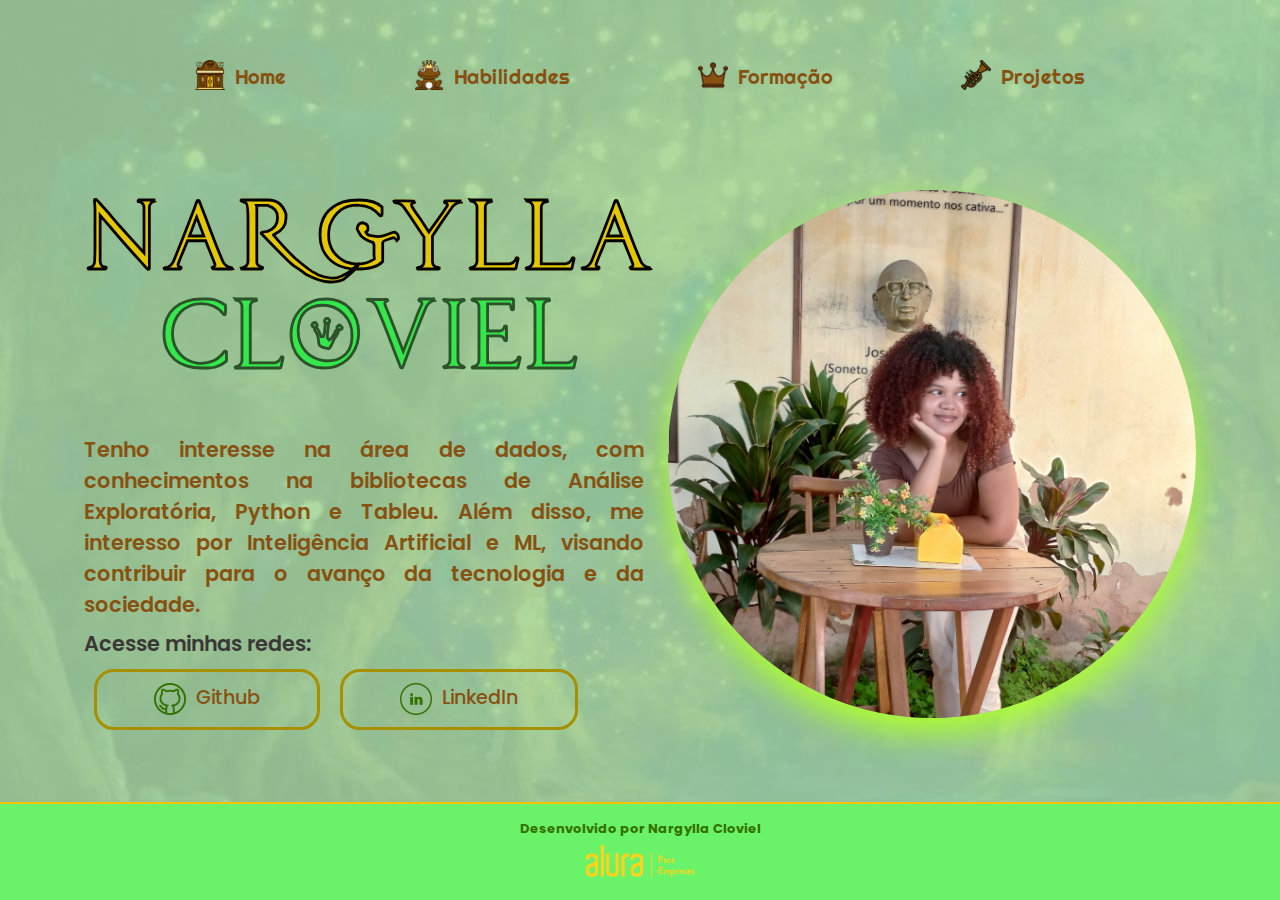
==== index.html @ c48d7365 "arquivos" ====
<!DOCTYPE html>
<html lang="pt-br">
<head>
    <meta charset="UTF-8">
    <meta name="viewport" content="width=device-width, initial-scale=1.0">
    <title>Portfolio Nargylla</title>
    <link rel="stylesheet" href="style.css">
</head>
<body class="body_home">
    <header>
        <section class="menu">
            <nav class="menu__links"> 
            <div class="menu__link">
                <img src="img/restaurante.png" width="30px" height="30px" alt="icone de restaurante">
                <a class="texto_cabecalho" href="index.html">Home</a>
            </div>
                <div class="menu__link">
                    <img src="img/sapo.png" width="30px" height="30px" alt="icone de sapo príncipe">
                    <a class="texto_cabecalho" href="habilidades.html">Habilidades</a>
                </div>
                <div class="menu__link">
                    <img src="img/coroa.png" width="30px" height="30px" alt="icone de coroa">
                    <a class="texto_cabecalho" href="formacao.html">Formação</a>
                </div>
                <div class="menu__link">
                    <img src="img/trompete.png" width="30px" height="30px" alt="icone de trompete">
                    <a class="texto_cabecalho" href="#">Projetos</a>
                </div>
                </nav>
        </section>
    </header>
    <main>
    <section class="principal">
        <div class="principal__conteudo">
            <div id="titulo">
            <h1 class="principal__titulo" id="nargylla">NARGYLLA</h1>
            <h1 class="principal__titulo" id="cloviel">CLOVIEL</h1>
            </div>
        <p class="principal__texto">Tenho interesse na área de dados, com conhecimentos na bibliotecas de 
            Análise Exploratória, Python e Tableu.  Além disso, me interesso por Inteligência Artificial e ML, 
            visando contribuir para o avanço da tecnologia e da sociedade.</p>
            
            <h3 id="chamada_redes">Acesse minhas redes:</h3>
            <div class="links">
               
                <div id="github">
                    <img src="img/github.png" width="32px" height="32px" alt="logo do github">
                    <a class="texto_link" href="https://github.com/NallaCloviel">Github</a>
                </div>
                <div id="linkedin">
                    <img src="img/linkedin.png" width="32px" height="32px" alt="logo do linkedin">
                    <a class="texto_link" href="https://www.linkedin.com/in/nargylla-cloviel/" >LinkedIn</a>
                </div> 
            </div>
        </div>
    <img class="foto-perfil" src="img/foto-perfil.jpg" alt="Foto de perfil de Nargylla Cloviel">
    </section>
    </main>
    <footer>
        <h4>Desenvolvido por Nargylla Cloviel</h4>
        <img src="img/logo-alura.png" width="110px" height="46px">
    </footer>
</body>

</html>
---- style.css ----
@import url('https://fonts.googleapis.com/css2?family=Borel&family=Righteous&family=Wix+Madefor+Text:ital,wght@0,400..800;1,400..800&display=swap');
@import url('https://fonts.googleapis.com/css2?family=Borel&family=Poppins:ital,wght@0,100;0,200;0,300;0,400;0,500;0,600;0,700;0,800;0,900;1,100;1,200;1,300;1,400;1,500;1,600;1,700;1,800;1,900&family=Righteous&family=Wix+Madefor+Text:ital,wght@0,400..800;1,400..800&display=swap');
@font-face {
    font-family: Princesa e o sapo;
    src: url("PrincesS AND THE FROG.ttf") format('truetype');
}

:root{
    --cor-de-fundo: #afe1ae;
    --cor-de-texto: #875211;
    --cor-cinza: #3a3736;
    --cor-footer: #6AF268;

    --fonte-cabecalho: 'Righteous', sans-serif;
    --fonte-principal: 'Poppins', sans-serif;
    --fonte-titulo: "Princesa e o sapo"
}
* {
    margin: 0;
    padding: 0;
    box-sizing: border-box;
}

body{
    background-image: url('img/background-princesa-sapo.jpg'); 
    height: 100%;
    margin: 0;
}
.menu, .principal {
    margin: 60px 84px 0px;
}

.menu__links{
    display: flex;
    flex-direction: row;
    gap: 128px;
    justify-content: center;
}

.menu__link {
    display: flex;
    flex-direction: row;
    gap: 10px;
    align-items: flex-end;
}

.texto_cabecalho {
    font-family: var(--fonte-cabecalho);
    font-size: 1.25rem;
    color: #875211;
    text-decoration: none;
}

.principal {
    margin-top: 100px;
    display: flex;
    flex-direction: row;
    justify-content: space-between;
}

.principal__titulo {
    font-family: var(--fonte-titulo);
    font-size: 5.4rem;
    text-align: center;
}

#titulo {
    display: flex;
    flex-direction: column;
}

#nargylla {
    color: #e4c602;
    -webkit-text-stroke: 0.1px black; 
}

#cloviel {
    color: #33e84b;
    -webkit-text-stroke: 0.1px #2f502b;
}

.foto-perfil {
    border-radius: 50%;
    box-shadow: 0px 16px 33px greenyellow;
    width: 33rem;
    height: 33rem;
}

.principal__texto {
    padding-top: 8%;
    font-family: var(--fonte-principal);
    font-weight: 600;
    color: var(--cor-de-texto);
    font-size: 1.3rem;
    text-align: justify;
    width: 35rem;
    height: 11.25rem;
}

#chamada_redes {
    margin-top: 60px;
    font-family: var(--fonte-principal);
    color: var(--cor-cinza);
    font-size: 1.3rem;
    font-weight: 600;
}

.links {
    display: flex;
    flex-direction: row
}


#github, #linkedin {
    display: flex;
    flex-direction: row;
    
    gap: 0.625rem; 
    margin: 10px;
    font-size: 1.2rem;
    padding: 2% 10%;
    border-radius: 1.25rem;
    border: 3px solid #a79000;
    font-family: var(--fonte-principal);
    font-weight: 500;
}

#github:hover, #linkedin:hover{
    background-color: #fff;
    opacity: 0.5;
}

.texto_link {
    text-decoration: none;
    color: var(--cor-de-texto);
}


footer{
    display: flex;
    flex-direction: column;
    align-items: center;
    position: fixed;
    bottom: 0;
    left: 0;
    width: 100%;
    padding: 15px 0px; 
    background-color: var(--cor-footer);
    font-family: var(--fonte-principal);
    font-size: 13px;
    color: #327100;
    border-top: 2px solid #F3C400;
    
}
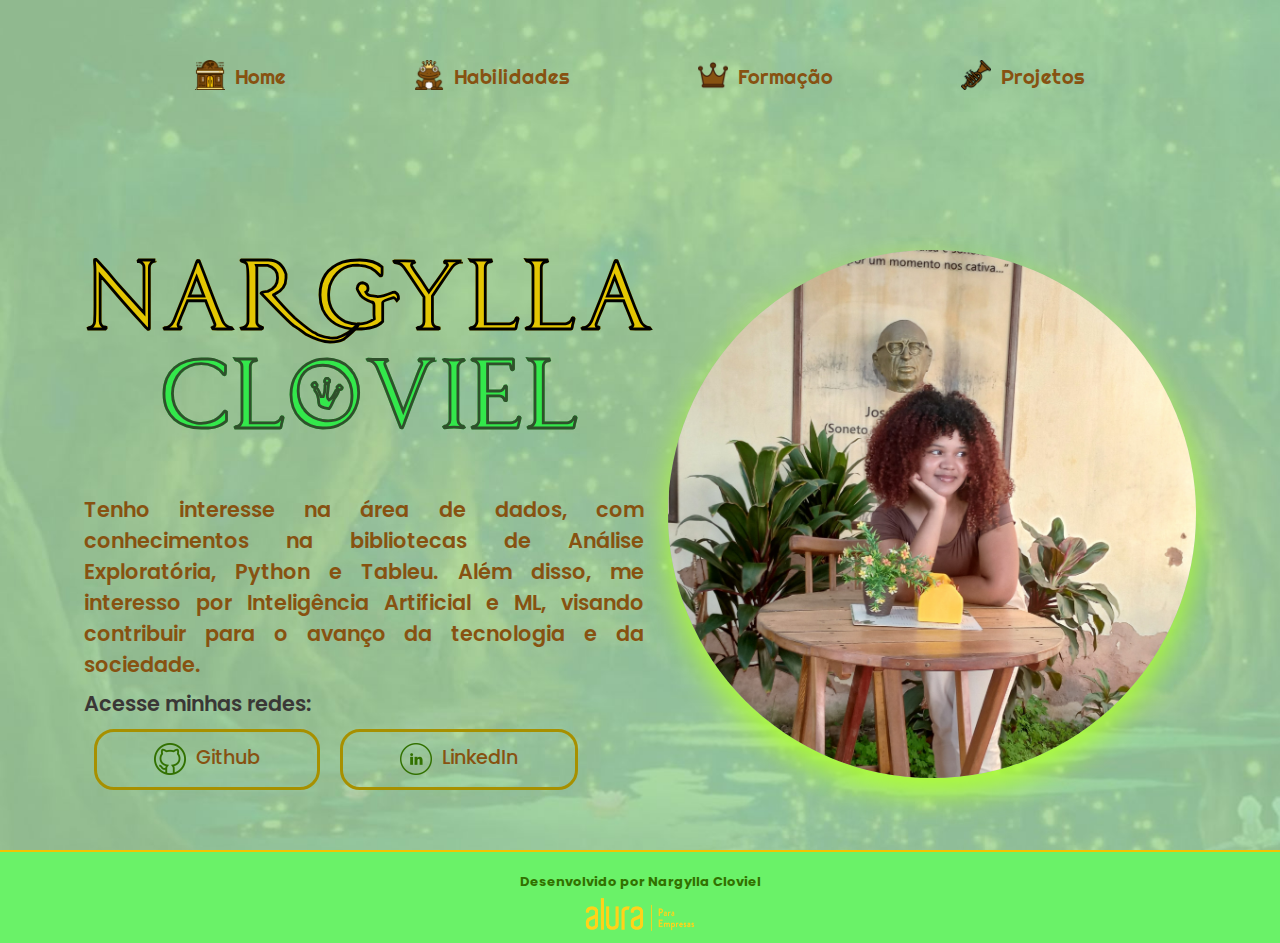
==== commit da542f89: "Add files via upload" ====
--- a/index.html
+++ b/index.html
@@ -1,65 +1,65 @@
-<!DOCTYPE html>
-<html lang="pt-br">
-<head>
-    <meta charset="UTF-8">
-    <meta name="viewport" content="width=device-width, initial-scale=1.0">
-    <title>Portfolio Nargylla</title>
-    <link rel="stylesheet" href="style.css">
-</head>
-<body class="body_home">
-    <header>
-        <section class="menu">
-            <nav class="menu__links"> 
-            <div class="menu__link">
-                <img src="img/restaurante.png" width="30px" height="30px" alt="icone de restaurante">
-                <a class="texto_cabecalho" href="index.html">Home</a>
-            </div>
-                <div class="menu__link">
-                    <img src="img/sapo.png" width="30px" height="30px" alt="icone de sapo príncipe">
-                    <a class="texto_cabecalho" href="habilidades.html">Habilidades</a>
-                </div>
-                <div class="menu__link">
-                    <img src="img/coroa.png" width="30px" height="30px" alt="icone de coroa">
-                    <a class="texto_cabecalho" href="formacao.html">Formação</a>
-                </div>
-                <div class="menu__link">
-                    <img src="img/trompete.png" width="30px" height="30px" alt="icone de trompete">
-                    <a class="texto_cabecalho" href="#">Projetos</a>
-                </div>
-                </nav>
-        </section>
-    </header>
-    <main>
-    <section class="principal">
-        <div class="principal__conteudo">
-            <div id="titulo">
-            <h1 class="principal__titulo" id="nargylla">NARGYLLA</h1>
-            <h1 class="principal__titulo" id="cloviel">CLOVIEL</h1>
-            </div>
-        <p class="principal__texto">Tenho interesse na área de dados, com conhecimentos na bibliotecas de 
-            Análise Exploratória, Python e Tableu.  Além disso, me interesso por Inteligência Artificial e ML, 
-            visando contribuir para o avanço da tecnologia e da sociedade.</p>
-            
-            <h3 id="chamada_redes">Acesse minhas redes:</h3>
-            <div class="links">
-               
-                <div id="github">
-                    <img src="img/github.png" width="32px" height="32px" alt="logo do github">
-                    <a class="texto_link" href="https://github.com/NallaCloviel">Github</a>
-                </div>
-                <div id="linkedin">
-                    <img src="img/linkedin.png" width="32px" height="32px" alt="logo do linkedin">
-                    <a class="texto_link" href="https://www.linkedin.com/in/nargylla-cloviel/" >LinkedIn</a>
-                </div> 
-            </div>
-        </div>
-    <img class="foto-perfil" src="img/foto-perfil.jpg" alt="Foto de perfil de Nargylla Cloviel">
-    </section>
-    </main>
-    <footer>
-        <h4>Desenvolvido por Nargylla Cloviel</h4>
-        <img src="img/logo-alura.png" width="110px" height="46px">
-    </footer>
-</body>
-
+<!DOCTYPE html>
+<html lang="pt-br">
+<head>
+    <meta charset="UTF-8">
+    <meta name="viewport" content="width=device-width, initial-scale=1.0">
+    <title>Portfolio Nargylla</title>
+    <link rel="stylesheet" href="style.css">
+</head>
+<body class="body_home">
+    <header>
+        <section class="menu">
+            <nav class="menu__links"> 
+            <div class="menu__link">
+                <img class="menu__link__img" src="img/restaurante.png" icone de restaurante">
+                <a class="texto_cabecalho" href="index.html">Home</a>
+            </div>
+                <div class="menu__link">
+                    <img  class="menu__link__img" src="img/sapo.png" alt="icone de sapo príncipe">
+                    <a class="texto_cabecalho" href="habilidades.html">Habilidades</a>
+                </div>
+                <div class="menu__link">
+                    <img  class="menu__link__img" src="img/coroa.png" alt="icone de coroa">
+                    <a class="texto_cabecalho" href="formacao.html">Formação</a>
+                </div>
+                <div class="menu__link">
+                    <img  class="menu__link__img" src="img/trompete.png" alt="icone de trompete">
+                    <a class="texto_cabecalho" href="#">Projetos</a>
+                </div>
+                </nav>
+        </section>
+    </header>
+    <main>
+    <section class="principal">
+        <div class="principal__conteudo">
+            <div id="titulo">
+            <h1 class="principal__titulo" id="nargylla">NARGYLLA</h1>
+            <h1 class="principal__titulo" id="cloviel">CLOVIEL</h1>
+            </div>
+        <p class="principal__texto">Tenho interesse na área de dados, com conhecimentos na bibliotecas de 
+            Análise Exploratória, Python e Tableu.  Além disso, me interesso por Inteligência Artificial e ML, 
+            visando contribuir para o avanço da tecnologia e da sociedade.</p>
+            
+            <h3 id="chamada_redes">Acesse minhas redes:</h3>
+            <div class="links">
+               
+                <div id="github">
+                    <img src="img/github.png" width="32px" height="32px" alt="logo do github">
+                    <a class="texto_link" href="https://github.com/NallaCloviel">Github</a>
+                </div>
+                <div id="linkedin">
+                    <img src="img/linkedin.png" width="32px" height="32px" alt="logo do linkedin">
+                    <a class="texto_link" href="https://www.linkedin.com/in/nargylla-cloviel/" >LinkedIn</a>
+                </div> 
+            </div>
+        </div>
+    <img class="foto-perfil" src="img/foto-perfil.jpg" alt="Foto de perfil de Nargylla Cloviel">
+    </section>
+    </main>
+    <footer>
+        <h4>Desenvolvido por Nargylla Cloviel</h4>
+        <img src="img/logo-alura.png" width="110px" height="46px">
+    </footer>
+</body>
+
 </html>--- a/style.css
+++ b/style.css
@@ -1,154 +1,254 @@
-@import url('https://fonts.googleapis.com/css2?family=Borel&family=Righteous&family=Wix+Madefor+Text:ital,wght@0,400..800;1,400..800&display=swap');
-@import url('https://fonts.googleapis.com/css2?family=Borel&family=Poppins:ital,wght@0,100;0,200;0,300;0,400;0,500;0,600;0,700;0,800;0,900;1,100;1,200;1,300;1,400;1,500;1,600;1,700;1,800;1,900&family=Righteous&family=Wix+Madefor+Text:ital,wght@0,400..800;1,400..800&display=swap');
-@font-face {
-    font-family: Princesa e o sapo;
-    src: url("PrincesS AND THE FROG.ttf") format('truetype');
-}
-
-:root{
-    --cor-de-fundo: #afe1ae;
-    --cor-de-texto: #875211;
-    --cor-cinza: #3a3736;
-    --cor-footer: #6AF268;
-
-    --fonte-cabecalho: 'Righteous', sans-serif;
-    --fonte-principal: 'Poppins', sans-serif;
-    --fonte-titulo: "Princesa e o sapo"
-}
-* {
-    margin: 0;
-    padding: 0;
-    box-sizing: border-box;
-}
-
-body{
-    background-image: url('img/background-princesa-sapo.jpg'); 
-    height: 100%;
-    margin: 0;
-}
-.menu, .principal {
-    margin: 60px 84px 0px;
-}
-
-.menu__links{
-    display: flex;
-    flex-direction: row;
-    gap: 128px;
-    justify-content: center;
-}
-
-.menu__link {
-    display: flex;
-    flex-direction: row;
-    gap: 10px;
-    align-items: flex-end;
-}
-
-.texto_cabecalho {
-    font-family: var(--fonte-cabecalho);
-    font-size: 1.25rem;
-    color: #875211;
-    text-decoration: none;
-}
-
-.principal {
-    margin-top: 100px;
-    display: flex;
-    flex-direction: row;
-    justify-content: space-between;
-}
-
-.principal__titulo {
-    font-family: var(--fonte-titulo);
-    font-size: 5.4rem;
-    text-align: center;
-}
-
-#titulo {
-    display: flex;
-    flex-direction: column;
-}
-
-#nargylla {
-    color: #e4c602;
-    -webkit-text-stroke: 0.1px black; 
-}
-
-#cloviel {
-    color: #33e84b;
-    -webkit-text-stroke: 0.1px #2f502b;
-}
-
-.foto-perfil {
-    border-radius: 50%;
-    box-shadow: 0px 16px 33px greenyellow;
-    width: 33rem;
-    height: 33rem;
-}
-
-.principal__texto {
-    padding-top: 8%;
-    font-family: var(--fonte-principal);
-    font-weight: 600;
-    color: var(--cor-de-texto);
-    font-size: 1.3rem;
-    text-align: justify;
-    width: 35rem;
-    height: 11.25rem;
-}
-
-#chamada_redes {
-    margin-top: 60px;
-    font-family: var(--fonte-principal);
-    color: var(--cor-cinza);
-    font-size: 1.3rem;
-    font-weight: 600;
-}
-
-.links {
-    display: flex;
-    flex-direction: row
-}
-
-
-#github, #linkedin {
-    display: flex;
-    flex-direction: row;
-    
-    gap: 0.625rem; 
-    margin: 10px;
-    font-size: 1.2rem;
-    padding: 2% 10%;
-    border-radius: 1.25rem;
-    border: 3px solid #a79000;
-    font-family: var(--fonte-principal);
-    font-weight: 500;
-}
-
-#github:hover, #linkedin:hover{
-    background-color: #fff;
-    opacity: 0.5;
-}
-
-.texto_link {
-    text-decoration: none;
-    color: var(--cor-de-texto);
-}
-
-
-footer{
-    display: flex;
-    flex-direction: column;
-    align-items: center;
-    position: fixed;
-    bottom: 0;
-    left: 0;
-    width: 100%;
-    padding: 15px 0px; 
-    background-color: var(--cor-footer);
-    font-family: var(--fonte-principal);
-    font-size: 13px;
-    color: #327100;
-    border-top: 2px solid #F3C400;
-    
+@import url('https://fonts.googleapis.com/css2?family=Borel&family=Righteous&family=Wix+Madefor+Text:ital,wght@0,400..800;1,400..800&display=swap');
+@import url('https://fonts.googleapis.com/css2?family=Borel&family=Poppins:ital,wght@0,100;0,200;0,300;0,400;0,500;0,600;0,700;0,800;0,900;1,100;1,200;1,300;1,400;1,500;1,600;1,700;1,800;1,900&family=Righteous&family=Wix+Madefor+Text:ital,wght@0,400..800;1,400..800&display=swap');
+@font-face {
+    font-family: Princesa e o sapo;
+    src: url("PrincesS AND THE FROG.ttf") format('truetype');
+}
+
+:root{
+    --cor-de-fundo: #afe1ae;
+    --cor-de-texto: #875211;
+    --cor-cinza: #3a3736;
+    --cor-footer: #6AF268;
+
+    --fonte-cabecalho: 'Righteous', sans-serif;
+    --fonte-principal: 'Poppins', sans-serif;
+    --fonte-titulo: "Princesa e o sapo"
+}
+* {
+    margin: 0;
+    padding: 0;
+    box-sizing: border-box;
+}
+
+body{
+    background-image: url('img/background-princesa-sapo.jpg'); 
+    height: 100%;
+    background-repeat: no-repeat;
+    background-size: cover;
+}
+.menu, .principal {
+    padding: 60px 84px 0px;
+}
+
+.menu__links{
+    display: flex;
+    flex-direction: row;
+    gap: 128px;
+    justify-content: center;
+}
+
+.menu__link__img{
+    width:30px;
+    height: 30px;
+}
+
+.menu__link {
+    display: flex;
+    flex-direction: row;
+    gap: 10px;
+    align-items: flex-end;
+}
+
+.texto_cabecalho {
+    font-family: var(--fonte-cabecalho);
+    font-size: 1.25rem;
+    color: #875211;
+    text-decoration: none;
+}
+
+.principal {
+    margin-top: 100px;
+    display: flex;
+    flex-direction: row;
+    justify-content: space-between;
+}
+
+.principal__titulo {
+    font-family: var(--fonte-titulo);
+    font-size: 5.4rem;
+    text-align: center;
+}
+
+#titulo {
+    display: flex;
+    flex-direction: column;
+}
+
+#nargylla {
+    color: #e4c602;
+    -webkit-text-stroke: 0.1px black; 
+}
+
+#cloviel {
+    color: #33e84b;
+    -webkit-text-stroke: 0.1px #2f502b;
+}
+
+.foto-perfil {
+    border-radius: 50%;
+    box-shadow: 0px 16px 33px greenyellow;
+    width: 33rem;
+    height: 33rem;
+}
+
+.principal__texto {
+    padding-top: 8%;
+    font-family: var(--fonte-principal);
+    font-weight: 600;
+    color: var(--cor-de-texto);
+    font-size: 1.3rem;
+    text-align: justify;
+    width: 35rem;
+    height: 11.25rem;
+}
+
+#chamada_redes {
+    margin-top: 60px;
+    font-family: var(--fonte-principal);
+    color: var(--cor-cinza);
+    font-size: 1.3rem;
+    font-weight: 600;
+}
+
+.links {
+    display: flex;
+    flex-direction: row
+}
+
+
+#github, #linkedin {
+    display: flex;
+    flex-direction: row;
+    
+    gap: 0.625rem; 
+    margin: 10px;
+    font-size: 1.2rem;
+    padding: 2% 10%;
+    border-radius: 1.25rem;
+    border: 3px solid #a79000;
+    font-family: var(--fonte-principal);
+    font-weight: 500;
+}
+
+#github:hover, #linkedin:hover{
+    background-color: #fff;
+    opacity: 0.5;
+}
+
+.texto_link {
+    text-decoration: none;
+    color: var(--cor-de-texto);
+}
+
+
+footer{
+    
+    display: flex;
+    flex-direction: column;
+    align-items: center;
+    padding: 20px 0px 5px;
+    margin-top: 50px;
+    background-color: var(--cor-footer);
+    font-family: var(--fonte-principal);
+    font-size: 13px;
+    color: #327100;
+    border-top: 2px solid #F3C400;
+
+    /* display: flex;
+    flex-direction: column;
+    align-items: center;
+    position: fixed;
+    bottom: 0;
+    left: 0;
+    width: 100%;
+    padding: 15px 0px; 
+    background-color: var(--cor-footer);
+    font-family: var(--fonte-principal);
+    font-size: 13px;
+    color: #327100;
+    border-top: 2px solid #F3C400; */
+}
+
+/*Para celular*/
+@media screen and (max-width: 600px){
+    .menu, .principal {
+        margin: 0px;
+    }
+    
+    .menu__links{
+        margin-top: 30px;
+        display: flex;
+        flex-direction: column;
+        gap: 10px;
+        width:30px;
+        height: 30px;
+    }
+    
+    .menu__link__img{
+        width:16px;
+        height: 16px;
+    }
+    
+    .texto_cabecalho {
+        font-family: var(--fonte-cabecalho);
+        font-size: 1.25rem;
+        color: #875211;
+        text-decoration: none;
+    }
+    
+    .principal {
+        margin-top: 100px;
+        display: flex;
+        flex-direction: column-reverse;
+    }
+    
+    .principal__titulo {
+        margin-top: 50px;
+        font-family: var(--fonte-titulo);
+        font-size: 4rem;
+        text-align: center;
+    }
+    
+    #cloviel {
+        text-align: center;
+        margin: 0;
+        color: #33e84b;
+        -webkit-text-stroke: 0.1px #2f502b;
+    }
+    
+    .foto-perfil {
+        border-radius: 50%;
+        box-shadow: 0px 16px 33px greenyellow;
+        width: 28rem;
+        height: 28rem;
+    }
+    
+    .principal__texto {
+        padding-top: 8%;
+        font-family: var(--fonte-principal);
+        font-weight: 600;
+        color: var(--cor-de-texto);
+        font-size: 1.7rem;
+        text-align: justify;
+        width: 28rem;
+        height: 100%;
+    }
+    
+    #chamada_redes {
+        margin-top: 60px;
+        font-family: var(--fonte-principal);
+        color: var(--cor-cinza);
+        font-size: 1.5rem;
+        width: 28rem;
+        font-weight: 600;
+    }
+
+    footer{
+        width: 120%
+    }
+}
+
+@media screen and (max-width: px){
+
 }